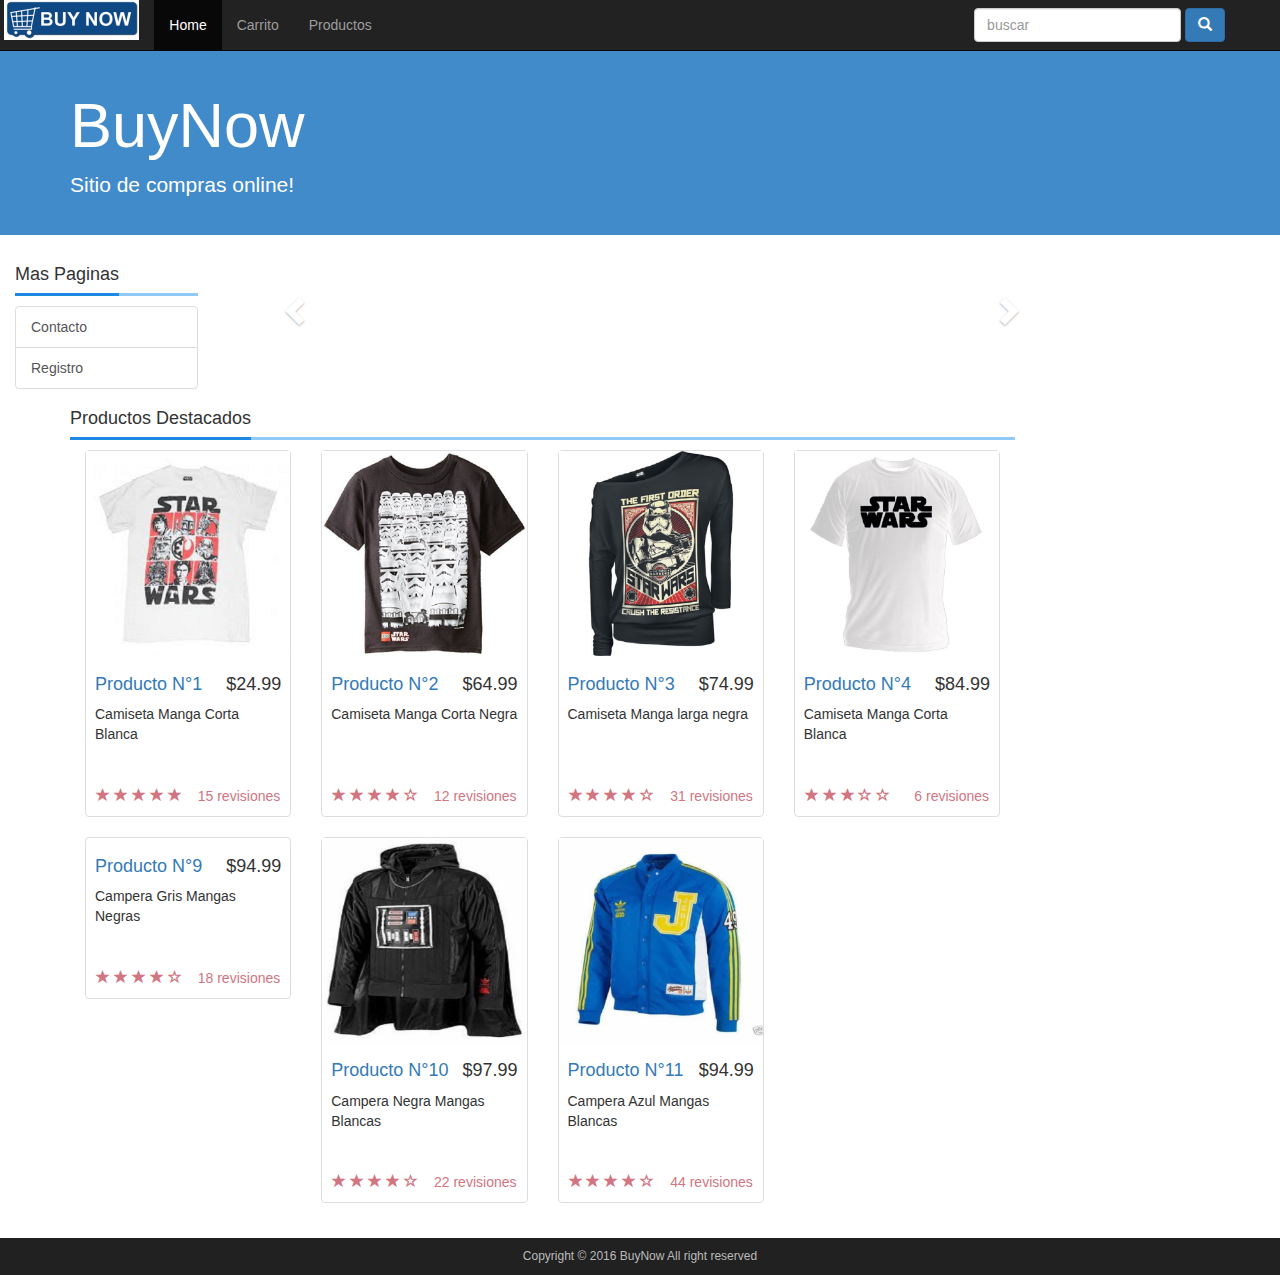
==== Practica Web/index.html @ f23bc404 "Subo pagina web" ====
<!doctype html>
<html lang="es">
    <head>
        <meta charset="UTF-8">
        <meta name="viewport" content="width=device-width, user-scalable=no, initial-scale=1.0, maxium-scale=1.0, minium-scale=1.0">
        <title>Home- BuyNow</title>
        <link href="Vendors/bootstrap/css/bootstrap.min.css" rel="stylesheet">
        <link href="css/estilos.css" rel="stylesheet">
        <link href="imagenes/logo-ico.ico" rel="icon"/>
    </head>
            <body>
                            <header>
                            <nav class="navbar navbar-inverse navbar-static-top" role="navigation">
                            
                                    <div class="container">
                                    <div class="row">
                                    <div class="navbar-header">
                                        <button type="button" class="navbar-toggle collapsed" data-toggle="collapse" data-target="#navegacion-bn">
                                            <span class="sr-only"> Desplegar/ Ocultar Menu </span>
                                            <span class="icon-bar"></span>
                                            <span class="icon-bar"></span>
                                            <span class="icon-bar"></span>
                                        </button>
                                    </div>
                                    <!-- Inicia Menu -->
                                    <div class="collapse navbar-collapse" id="navegacion-bn">
                                       <ul class="nav navbar-nav">
                                        <div class="col-md-3 logo">
                                        <a href="index.html"><img align="right" alt="Logo" src="imagenes/logo-blue.png" />
                                        </a>
                                        </div>
						<li class="active"><a href="index.html">Home</a></li>
						<li><a href="carrito.html">Carrito</a></li>
						<li><a href="productos.html">Productos</a></li>
					</ul>
                                   <form action="" class="navbar-form navbar-right" role="search">
                                   <div class="form-group">
                                   <input type="text" class="form-control" placeholder="buscar">
                                    </div>
                                    <button type="submit" class="btn btn-primary">
                                    <span class="glyphicon glyphicon-search"></span>
                                    </button>
                                    </form>
                                    <!-- termina menu-->
                                </div>
                                </div>
                                </div>

                            </nav>    
                    </header>
                    </div>
                    </div>
                    </div>
                    <!-- comienzo jumbotron-->
                    <section class="jumbotron">
                    <div class="container">
                    <h1>BuyNow</h1>
                    <p>Sitio de compras online!</p>
                    </div>
                    </section>
                    <!-- termino jumbotron-->
                    <div class="col-md-2">
                 <div class="title"><span>Mas Paginas</span></div>
                <div class="list-group">
                    <a href="Contacto.html" class="list-group-item">Contacto</a>
                    <a href="Registro.html" class="list-group-item">Registro</a>
                    </div>
                    </div>
            <br/>
            <br/>
            <div class="container">
            <div class="row">
            <!--carrusel-->
            <div class="col-md-9">

                <div class="row carousel-holder">

                    <div class="col-md-12">
                        <div id="carousel-example-generic" class="carousel slide" data-ride="carousel">
                            <ol class="carousel-indicators">
                                <li data-target="#carousel-example-generic" data-slide-to="0" class="active"></li>
                                <li data-target="#carousel-example-generic" data-slide-to="1"></li>
                                <li data-target="#carousel-example-generic" data-slide-to="2"></li>
                            </ol>
                            <div class="carousel-inner">
                                <div class="item active">
                                    <img class="slide-image" src="https://www.mediamiser.com/wp-content/uploads/2015/12/starwars-banner.jpg" alt="">
                                </div>
                                <div class="item">
                                    <img class="slide-image" src="http://img3.pregunta2.com/2016-07/21/test-2195-cov-800-300.jpeg" alt="">
                                </div>
                                <div class="item">
                                    <img class="slide-image" src="http://4.bp.blogspot.com/-T1jS7TNjWxM/VMN2pSfdWFI/AAAAAAAACUM/LUhd11JWPM0/s1600/IMG-20131014-WA0000.jpg" alt="">
                                </div>
                            </div>
                            <a class="left carousel-control" href="#carousel-example-generic" data-slide="prev">
                                <span class="glyphicon glyphicon-chevron-left"></span>
                            </a>
                            <a class="right carousel-control" href="#carousel-example-generic" data-slide="next">
                                <span class="glyphicon glyphicon-chevron-right"></span>
                            </a>
                        </div>
                    </div>

                </div>
                </div>
                <!-- termino carrusel-->
                </div>
                <div class="row">
                <!--productos destacados-->
                <div class="col-md-10">
                <div class="title"><span>Productos Destacados</span></div>
                <div class="col-sm-4 col-md-3 box-product-outer">
                        <div class="thumbnail">
                            <img src="imagenes/Demo/camiseta-mangacorta-blanca.jpg" alt="">
                            <div class="caption">
                                <h4 class="pull-right">$24.99</h4>
                                <h4><a href="#">Producto N°1</a>
                                </h4>
                                <p>Camiseta Manga Corta Blanca</p>
                            </div>
                            <div class="ratings">
                                <p class="pull-right">15 revisiones</p>
                                <p>
                                    <span class="glyphicon glyphicon-star"></span>
                                    <span class="glyphicon glyphicon-star"></span>
                                    <span class="glyphicon glyphicon-star"></span>
                                    <span class="glyphicon glyphicon-star"></span>
                                    <span class="glyphicon glyphicon-star"></span>
                                </p>
                            </div>
                        </div>
                    </div>
                    
                    <div class="col-sm-4 col-md-3 box-product-outer">
                        <div class="thumbnail">
                            <img src="imagenes/Demo/camiseta-mangacorta-negra.jpg" alt="">
                            <div class="caption">
                                <h4 class="pull-right">$64.99</h4>
                                <h4><a href="#">Producto N°2</a>
                                </h4>
                                <p>Camiseta Manga Corta Negra</p>
                            </div>
                            <div class="ratings">
                                <p class="pull-right">12 revisiones</p>
                                <p>
                                    <span class="glyphicon glyphicon-star"></span>
                                    <span class="glyphicon glyphicon-star"></span>
                                    <span class="glyphicon glyphicon-star"></span>
                                    <span class="glyphicon glyphicon-star"></span>
                                    <span class="glyphicon glyphicon-star-empty"></span>
                                </p>
                            </div>
                        </div>
                    </div>


                    <div class="col-sm-4 col-md-3 box-product-outer">
                        <div class="thumbnail">
                            <img src="imagenes/Demo/camiseta-mangalarga-negra.jpg" alt="">
                            <div class="caption">
                                <h4 class="pull-right">$74.99</h4>
                                <h4><a href="#">Producto N°3</a>
                                </h4>
                                <p>Camiseta Manga larga negra</p>
                            </div>
                            <div class="ratings">
                                <p class="pull-right">31 revisiones</p>
                                <p>
                                    <span class="glyphicon glyphicon-star"></span>
                                    <span class="glyphicon glyphicon-star"></span>
                                    <span class="glyphicon glyphicon-star"></span>
                                    <span class="glyphicon glyphicon-star"></span>
                                    <span class="glyphicon glyphicon-star-empty"></span>
                                </p>
                            </div>
                        </div>
                    </div>

                    <div class="col-sm-4 col-md-3 box-product-outer">
                        <div class="thumbnail">
                            <img src="imagenes/Demo/camiseta-mangacorta-blanca_1.jpg" alt="">
                            <div class="caption">
                                <h4 class="pull-right">$84.99</h4>
                                <h4><a href="#">Producto N°4</a>
                                </h4>
                                <p>Camiseta Manga Corta Blanca</p>
                            </div>
                            <div class="ratings">
                                <p class="pull-right">6 revisiones</p>
                                <p>
                                    <span class="glyphicon glyphicon-star"></span>
                                    <span class="glyphicon glyphicon-star"></span>
                                    <span class="glyphicon glyphicon-star"></span>
                                    <span class="glyphicon glyphicon-star-empty"></span>
                                    <span class="glyphicon glyphicon-star-empty"></span>
                                </p>
                            </div>
                        </div>
                    </div>

                    <div class="col-sm-4 col-md-3 box-product-outer">
                        <div class="thumbnail">
                            <img src="imagenes/Demo/campera-mangalarga.jpg" alt="">
                            <div class="caption">
                                <h4 class="pull-right">$94.99</h4>
                                <h4><a href="#">Producto N°9</a>
                                </h4>
                                <p>Campera Gris Mangas Negras </p>
                            </div>
                            <div class="ratings">
                                <p class="pull-right">18 revisiones</p>
                                <p>
                                    <span class="glyphicon glyphicon-star"></span>
                                    <span class="glyphicon glyphicon-star"></span>
                                    <span class="glyphicon glyphicon-star"></span>
                                    <span class="glyphicon glyphicon-star"></span>
                                    <span class="glyphicon glyphicon-star-empty"></span>
                                </p>
                            </div>
                        </div>
                    </div>
                    <div class="col-sm-4 col-md-3 box-product-outer">
                        <div class="thumbnail">
                            <img src="imagenes/Demo/campera-mangalarga_1.jpg" alt="">
                            <div class="caption">
                                <h4 class="pull-right">$97.99</h4>
                                <h4><a href="#">Producto N°10</a>
                                </h4>
                                <p>Campera Negra Mangas Blancas </p>
                            </div>
                            <div class="ratings">
                                <p class="pull-right">22 revisiones</p>
                                <p>
                                    <span class="glyphicon glyphicon-star"></span>
                                    <span class="glyphicon glyphicon-star"></span>
                                    <span class="glyphicon glyphicon-star"></span>
                                    <span class="glyphicon glyphicon-star"></span>
                                    <span class="glyphicon glyphicon-star-empty"></span>
                                </p>
                            </div>
                        </div>
                    </div>
                    <div class="col-sm-4 col-md-3 box-product-outer">
                        <div class="thumbnail">
                            <img src="imagenes/Demo/campera-mangalarga_2.jpg" alt="">
                            <div class="caption">
                                <h4 class="pull-right">$94.99</h4>
                                <h4><a href="#">Producto N°11</a>
                                </h4>
                                <p>Campera Azul Mangas Blancas </p>
                            </div>
                            <div class="ratings">
                                <p class="pull-right">44 revisiones</p>
                                <p>
                                    <span class="glyphicon glyphicon-star"></span>
                                    <span class="glyphicon glyphicon-star"></span>
                                    <span class="glyphicon glyphicon-star"></span>
                                    <span class="glyphicon glyphicon-star"></span>
                                    <span class="glyphicon glyphicon-star-empty"></span>
                                </p>
                            </div>
                        </div>
                    </div>

                </div>
                </div>
            <!-- termino productos destacados-->
            </div>
            <!-- comienzo de footer-->
            <div class="footer">
            <div class="text-center copyright">
            Copyright &copy; 2016 BuyNow All right reserved
            </div>
            </div>
            <!-- termino de footer-->        
        <script src="js/jquery.js"></script>
        <script src="js/bootstrap.min.js"></script>
    </body>
</html>
---- Practica Web/css/estilos.css ----
/* -- HEADER -- */

.navbar {
	margin-bottom: 0;
}
.jumbotron{
	background:#428BCA;
	color:#fff;
	padding:20px 0;
}

.slide-image {
    width: 100%;
}

.carousel-holder {
    margin-bottom: 30px;
}

.carousel-control,
.item {
    border-radius: 4px;
}

.caption {
    height: 130px;
    overflow: hidden;
}

.caption h4 {
    white-space: nowrap;
}

.thumbnail img {
    width: 100%;
}

.ratings {
    padding-right: 10px;
    padding-left: 10px;
    color: #d17581;
}

.thumbnail {
    padding: 0;
}

.thumbnail .caption-full {
    padding: 9px;
    color: #333;
}

footer {
    margin: 50px 0;
}
.title {
    font-size: 18px;
    line-height: 1;
    margin: 0 0 10px;
    padding: 0
}
.title span {
    display: inline-block;
    margin-bottom: -3px;
    padding-bottom: 10px
}

.title  { border-bottom: 3px solid #90caf9 } /* Blue 200 */

.title span { border-bottom: 3px solid #1e88e5 } /* Blue 600 */

.footer {
    font-size: 12px;
    margin-top: 15px;
    color: #bababa;
    background: #373939
}
.footer .copyright {
    padding: 10px;
    color: #bababa;
    background: #212121
}
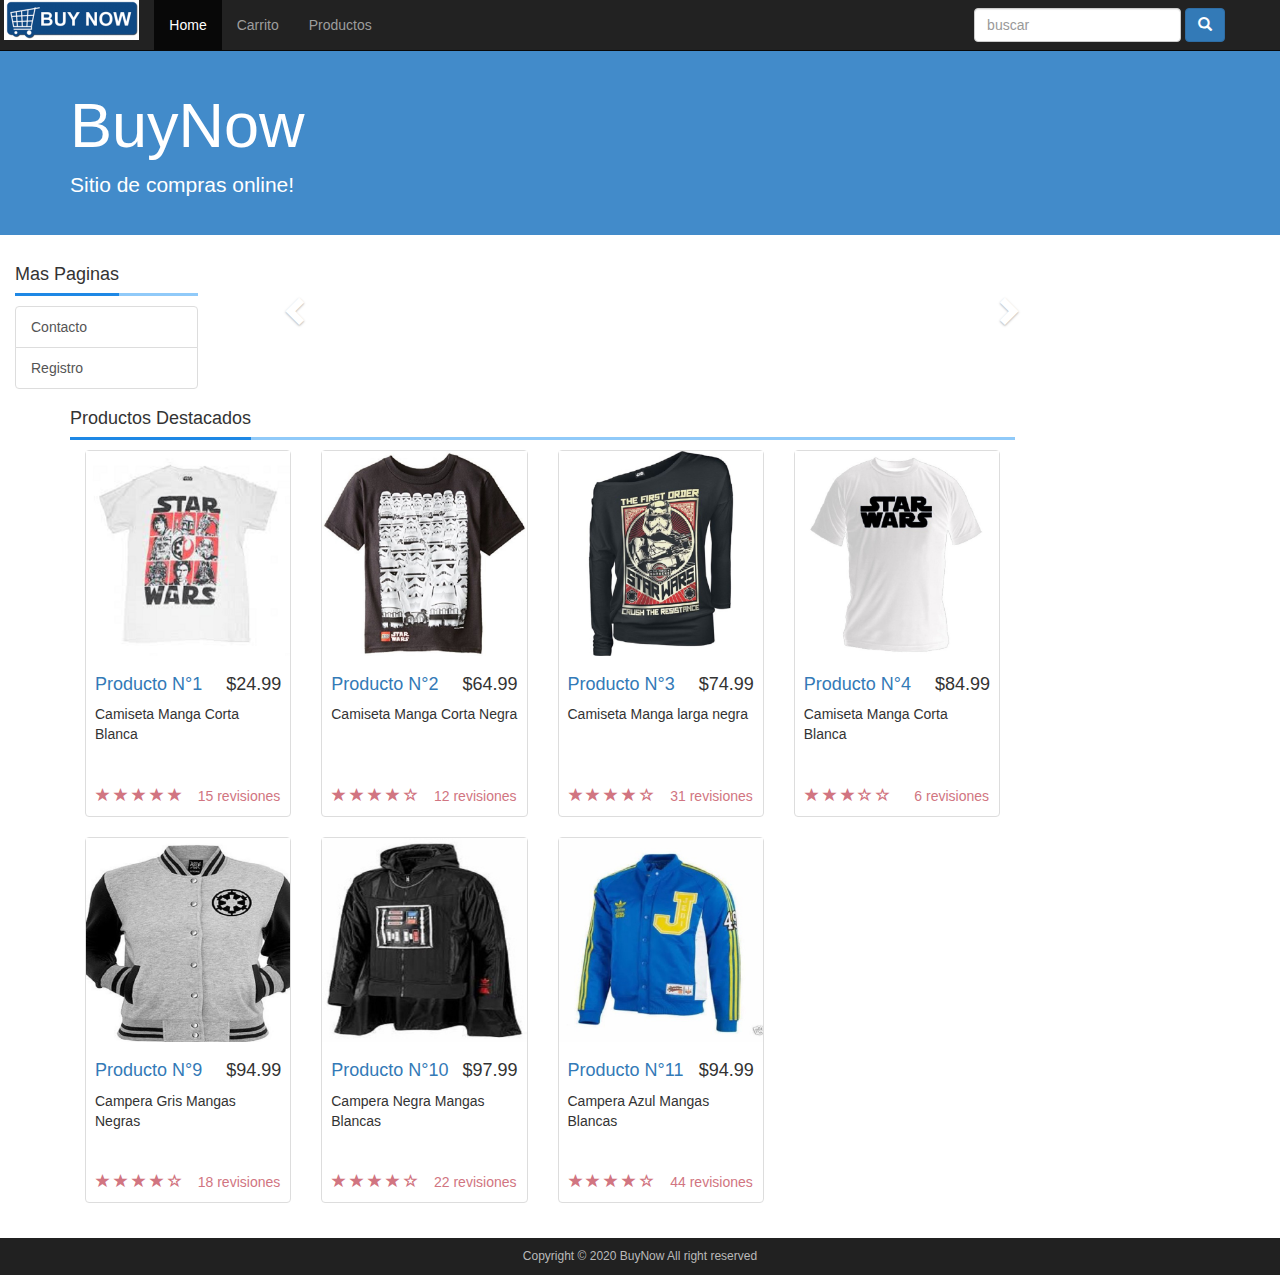
==== commit 00478433: "actualizacion" ====
--- a/Practica Web/index.html
+++ b/Practica Web/index.html
@@ -62,8 +62,8 @@
                     <div class="col-md-2">
                  <div class="title"><span>Mas Paginas</span></div>
                 <div class="list-group">
-                    <a href="Contacto.html" class="list-group-item">Contacto</a>
-                    <a href="Registro.html" class="list-group-item">Registro</a>
+                    <a href="contacto.html" class="list-group-item">Contacto</a>
+                    <a href="registro.html" class="list-group-item">Registro</a>
                     </div>
                     </div>
             <br/>
@@ -270,11 +270,11 @@
             <!-- comienzo de footer-->
             <div class="footer">
             <div class="text-center copyright">
-            Copyright &copy; 2016 BuyNow All right reserved
+            Copyright &copy; 2020 BuyNow All right reserved
             </div>
             </div>
             <!-- termino de footer-->        
         <script src="js/jquery.js"></script>
         <script src="js/bootstrap.min.js"></script>
     </body>
-</html>+</html>
